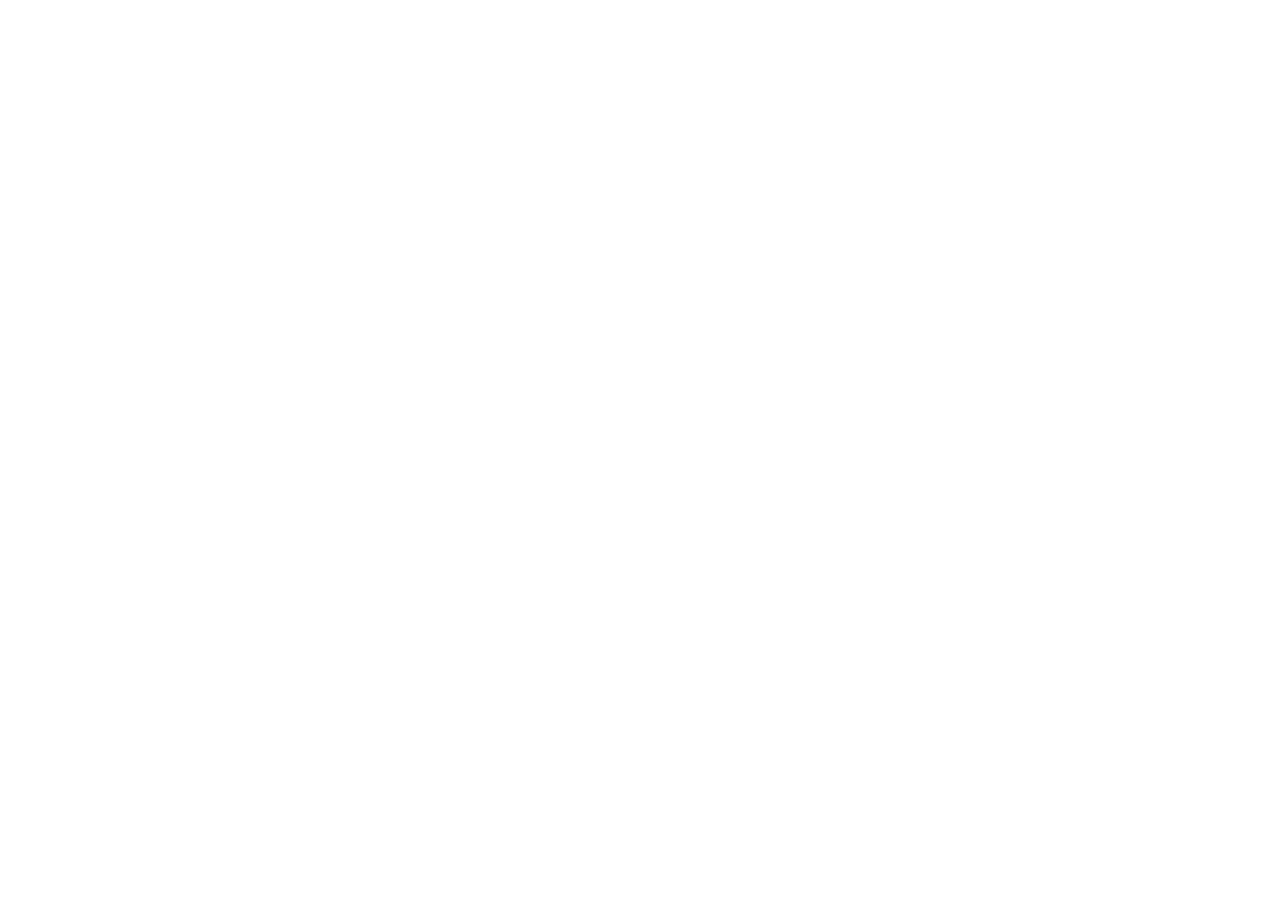
==== index.html @ 4cd70397 "Estilo" ====
<!DOCTYPE html>
<html lang="en">
<head>
    <meta charset="UTF-8">
    <meta name="viewport" content="width=device-width, initial-scale=1.0">
    <title>Document</title>
</head>
<body>
    <div
        class="col-4      "
    >
        
    </div>
    
</body>
</html>
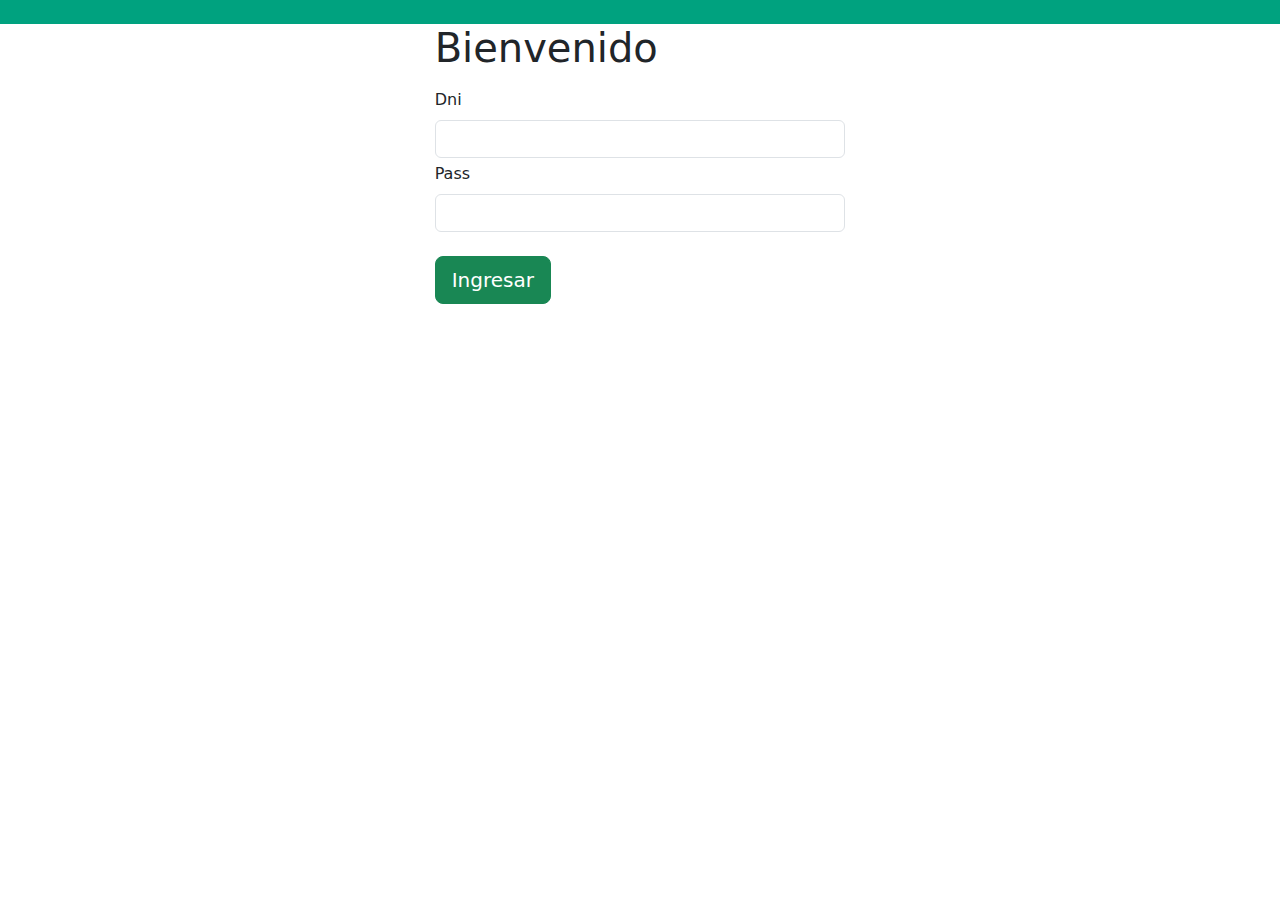
==== commit cf1153df: "Lunes" ====
--- a/index.html
+++ b/index.html
@@ -3,14 +3,53 @@
 <head>
     <meta charset="UTF-8">
     <meta name="viewport" content="width=device-width, initial-scale=1.0">
+    <link rel="stylesheet" href="../css/estilo.css">
+    <link href="https://cdn.jsdelivr.net/npm/bootstrap@5.3.3/dist/css/bootstrap.min.css" rel="stylesheet" integrity="sha384-QWTKZyjpPEjISv5WaRU9OFeRpok6YctnYmDr5pNlyT2bRjXh0JMhjY6hW+ALEwIH" crossorigin="anonymous">
+
     <title>Document</title>
 </head>
-<body>
-    <div
-        class="col-4      "
+<body><div class="nav">Hola pepe</div> <div
+    class=" justify-content-center " id=""
+  >
+  <div
+    class="row justify-content-center align-items-center "
+  >
+  <div
+        class="col-4"
     >
-        
+    <h1>Bienvenido</h1>
+        <div class="mb-1 mt-3">
+            <label for="" class="form-label">Dni</label>
+            <input
+                type="text"
+                class="form-control"
+                name=""
+                id="dni"
+                aria-describedby="helpId"
+                placeholder=""
+            />
+           
+        </div> <div class="mb-4">
+            <label for="" class="form-label">Pass</label>
+            <input
+                type="text"
+                class="form-control"
+                name=""
+                id="pass"
+                aria-describedby="helpId"
+                placeholder=""
+            /> 
+           
+        </div><button type="button" class="btn btn-lg btn-block btn-success " id="botonIngreso">Ingresar</button>
+       
     </div>
-    
+  </div>
+  
+   
+</div>
 </body>
+
+<script src="https://apis.google.com/js/api.js"></script>
+<script src="https://cdn.jsdelivr.net/npm/bootstrap@5.3.3/dist/js/bootstrap.bundle.min.js" integrity="sha384-YvpcrYf0tY3lHB60NNkmXc5s9fDVZLESaAA55NDzOxhy9GkcIdslK1eN7N6jIeHz" crossorigin="anonymous"></script>
+<script type="module" src="../js/LeerTabla.js"></script>
 </html>--- a/css/estilo.css
+++ b/css/estilo.css
@@ -0,0 +1,14 @@
+.nav{
+    background-color: rgb(0, 162,127);
+    color: rgb(0, 162,127);
+}
+
+@media screen and (min-width: 1000px) {
+    .fixed-bottom {
+        position: fixed;
+        bottom: 20px; /* Distancia desde la parte inferior */
+    
+       
+      }
+}
+
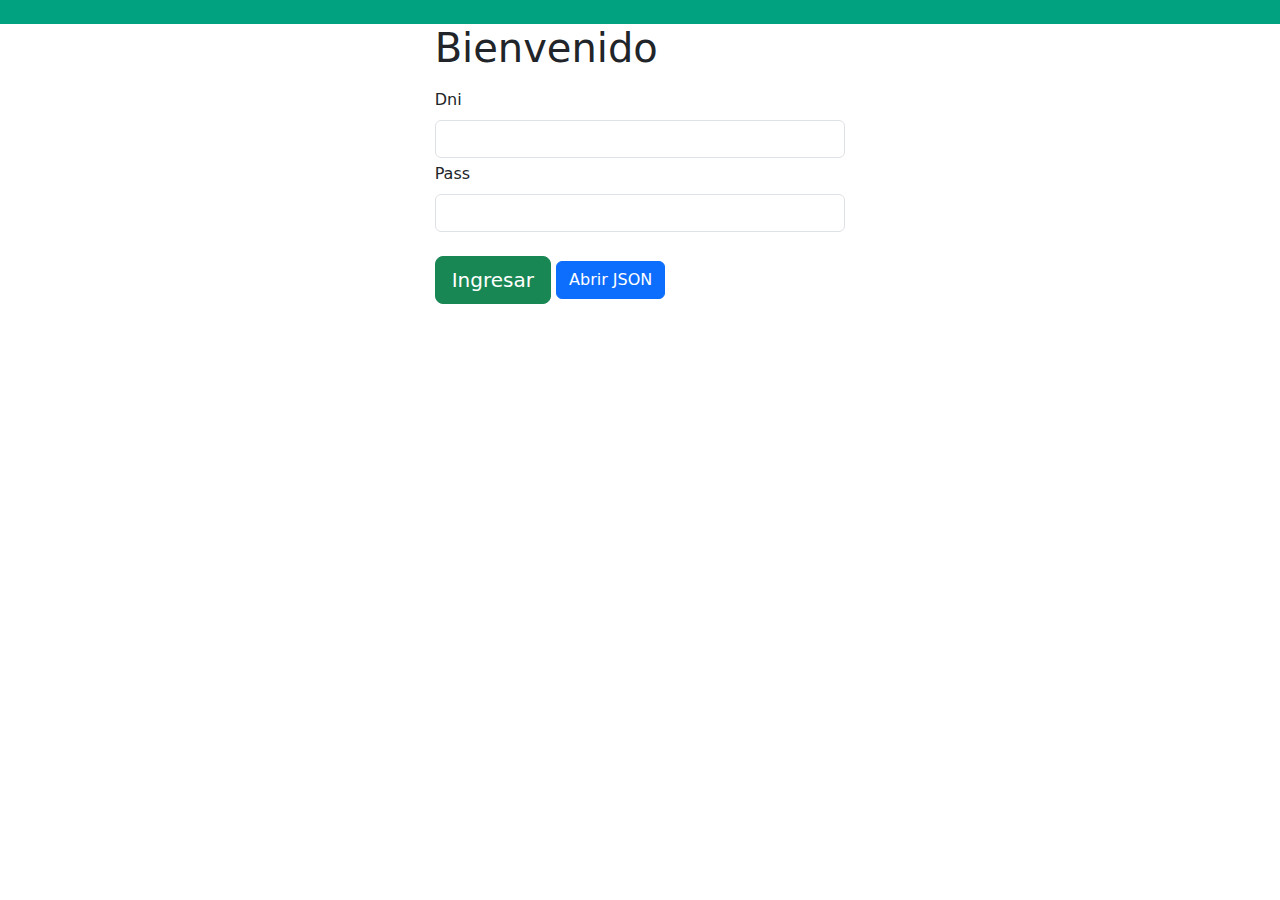
==== commit 0992411d: "Prueba json" ====
--- a/index.html
+++ b/index.html
@@ -3,7 +3,7 @@
 <head>
     <meta charset="UTF-8">
     <meta name="viewport" content="width=device-width, initial-scale=1.0">
-    <link rel="stylesheet" href="../css/estilo.css">
+    <link rel="stylesheet" href="css/estilo.css">
     <link href="https://cdn.jsdelivr.net/npm/bootstrap@5.3.3/dist/css/bootstrap.min.css" rel="stylesheet" integrity="sha384-QWTKZyjpPEjISv5WaRU9OFeRpok6YctnYmDr5pNlyT2bRjXh0JMhjY6hW+ALEwIH" crossorigin="anonymous">
 
     <title>Document</title>
@@ -41,7 +41,7 @@
             /> 
            
         </div><button type="button" class="btn btn-lg btn-block btn-success " id="botonIngreso">Ingresar</button>
-       
+        <button id="open-json" class="btn btn-primary">Abrir JSON</button>
     </div>
   </div>
   
@@ -51,5 +51,6 @@
 
 <script src="https://apis.google.com/js/api.js"></script>
 <script src="https://cdn.jsdelivr.net/npm/bootstrap@5.3.3/dist/js/bootstrap.bundle.min.js" integrity="sha384-YvpcrYf0tY3lHB60NNkmXc5s9fDVZLESaAA55NDzOxhy9GkcIdslK1eN7N6jIeHz" crossorigin="anonymous"></script>
-<script type="module" src="../js/LeerTabla.js"></script>
+<script type="module" src="js/LeerTabla.js"></script>
+<script src="js/boton.js"></script>
 </html>--- a/css/estilo.css
+++ b/css/estilo.css
@@ -3,6 +3,9 @@
     color: rgb(0, 162,127);
 }
 
+th{
+    background-color: gray;
+}
 @media screen and (min-width: 1000px) {
     .fixed-bottom {
         position: fixed;
